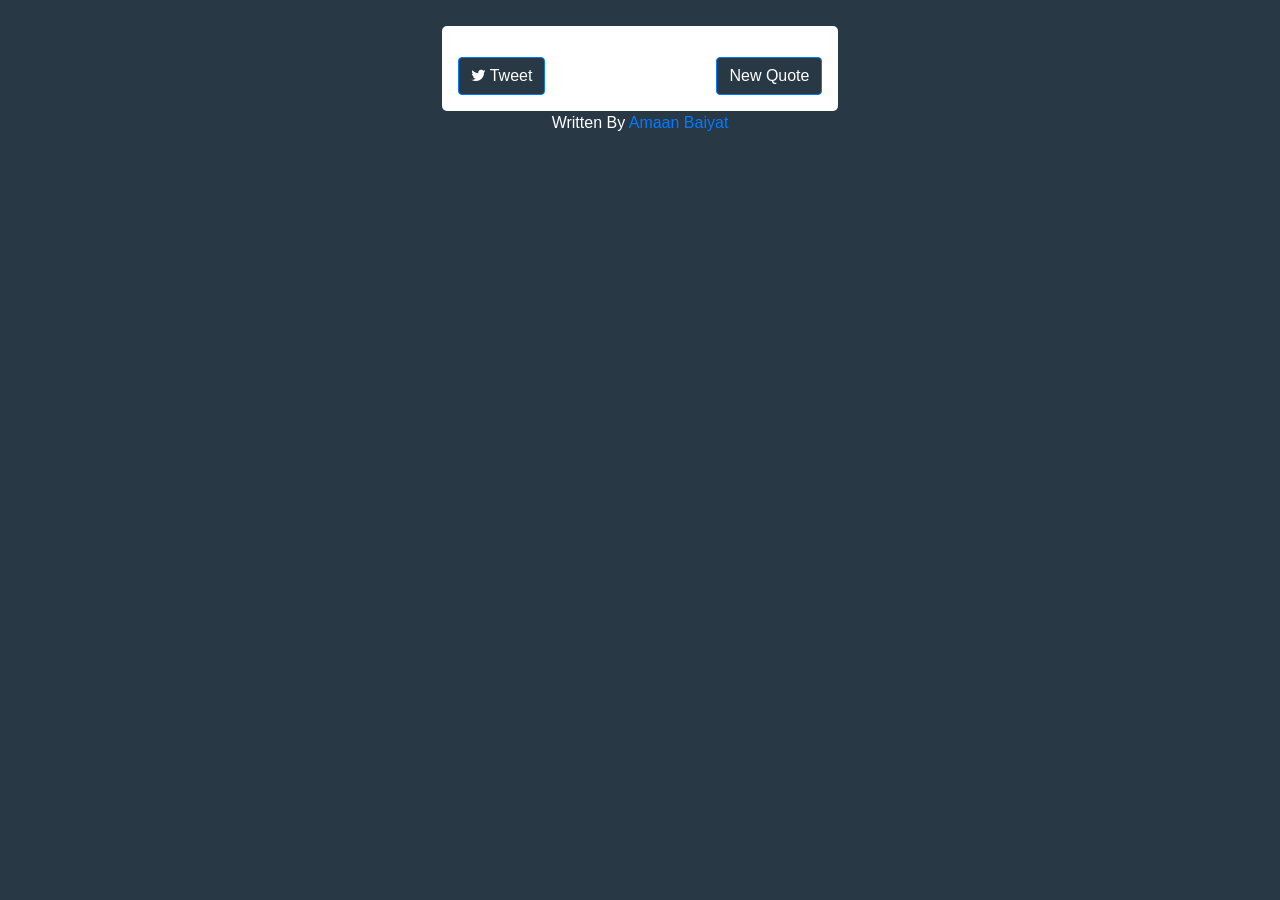
==== src/index.html @ 3ae6a9c7 "Initial Commit" ====
<!DOCTYPE html>
<html>

<head>
  <meta charset="UTF-8">
  <title>Random Quote Machine</title>

  <link rel='stylesheet prefetch' href='https://cdnjs.cloudflare.com/ajax/libs/twitter-bootstrap/4.0.0-alpha.6/css/bootstrap.min.css'>
  <link rel='stylesheet prefetch' href='https://cdnjs.cloudflare.com/ajax/libs/font-awesome/4.4.0/css/font-awesome.min.css'>
  <link rel='stylesheet prefetch' href='https://fonts.googleapis.com/css?family=Source+Sans+Pro'>
  <link rel="stylesheet" href="css/style.css">

  <script src='https://cdnjs.cloudflare.com/ajax/libs/jquery/3.1.1/jquery.min.js'></script>
  <script src="js/index.js"></script>

</head>

<body>
  <div class="container-fluid">
    <div class="row justify-content-center">

      <div class="col-xs-12 col-sm-10 col-md-8 col-lg-6 col-xl-4">
        <div class="text-center textbox">
          <p id="quote" class="textType"></p>
          <div class="">
            <p id="author" class="text-right authorType">
            </p>
          </div>

          <div>
            <div class="text-left"><button id="sendTweet" class="btn btn-primary tweetButton"><i class="fa fa-twitter"></i> Tweet</button></div>
            <div class="text-right"><button id="newQ" class="btn btn-primary">New Quote</button></div>
          </div>

        </div>
        <div class="container rowOfButtons">
          <p class="creatorTag text-center">Written By <a href="https://www.freecodecamp.com/shadowr250" target="_blank">Amaan Baiyat</a></p>

        </div>
      </div>
    </div>
  </div>

</body>

</html>
---- src/css/style.css ----
body {
  background-color:#283845;
  margin-top: 2%;
}

.textType {
  font-size:175%;
  font-family:Source Sans Pro, Arial;
  color:#283845;
}

.authorType {
  font-size:150%;
  font-family:Source Sans Pro, Arial;
  color:#283845;
}

.textbox {
  background-color:white;
  border-radius:5px;
  padding:4%;
}

.rowOfButtons {
  display:inline-block;
  padding:0%;
}

.tweetButton {
  float:left;
}

.creatorTag {
  color:white;
  margin-bottom:0%;
}

.btn-primary {
  background-color:#283845;
}

.btn-primary:hover {
  background-color:white;
  color:#283845;
}
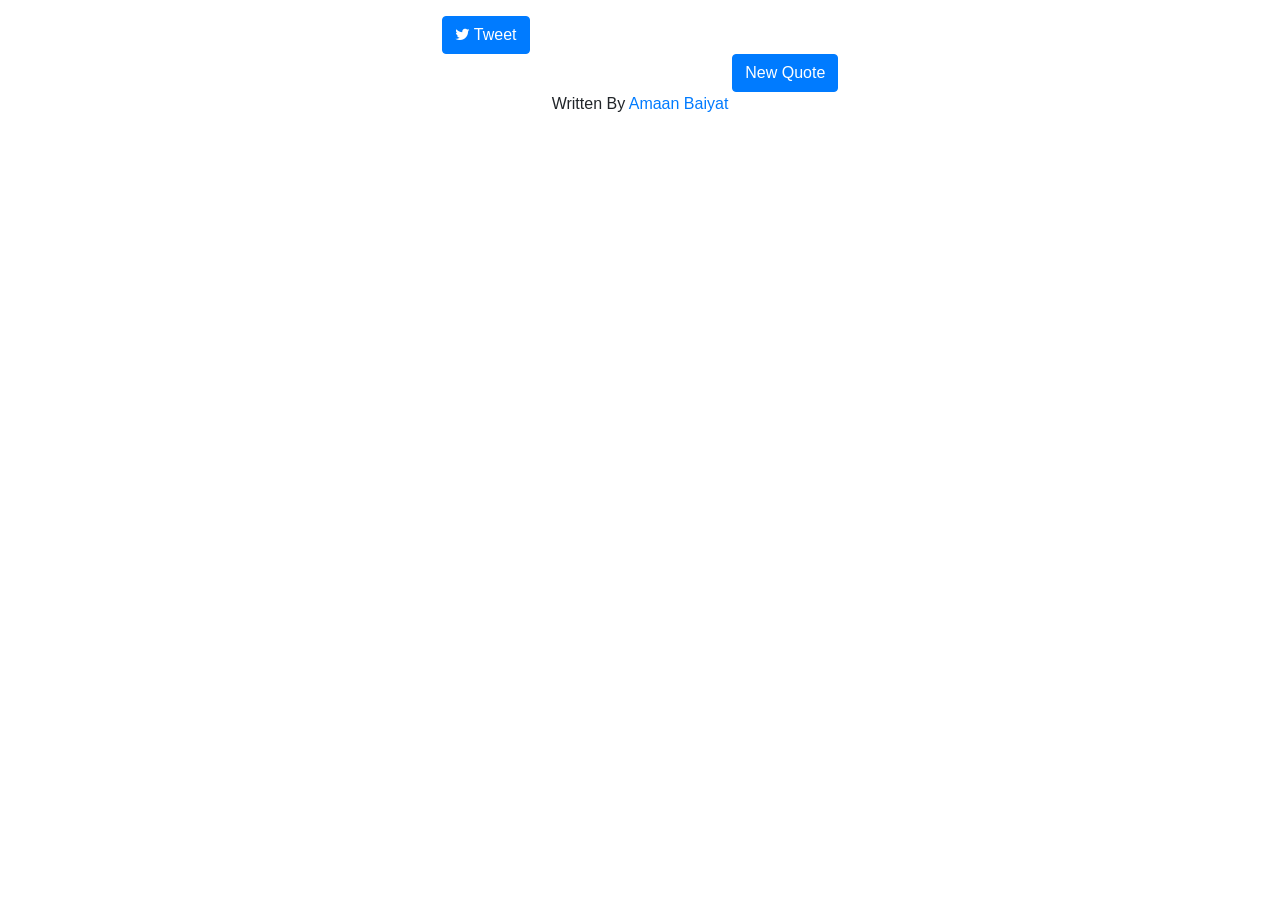
==== commit eee801ff: "Update index.html" ====
--- a/src/index.html
+++ b/src/index.html
@@ -9,9 +9,6 @@
   <link rel='stylesheet prefetch' href='https://cdnjs.cloudflare.com/ajax/libs/font-awesome/4.4.0/css/font-awesome.min.css'>
   <link rel='stylesheet prefetch' href='https://fonts.googleapis.com/css?family=Source+Sans+Pro'>
   <link rel="stylesheet" href="css/style.css">
-
-  <script src='https://cdnjs.cloudflare.com/ajax/libs/jquery/3.1.1/jquery.min.js'></script>
-  <script src="js/index.js"></script>
 
 </head>
 
@@ -42,5 +39,7 @@
   </div>
 
 </body>
-
+  <script src='https://cdnjs.cloudflare.com/ajax/libs/jquery/3.1.1/jquery.min.js'></script>
+  <script src="js/index.js"></script>
+  
 </html>
